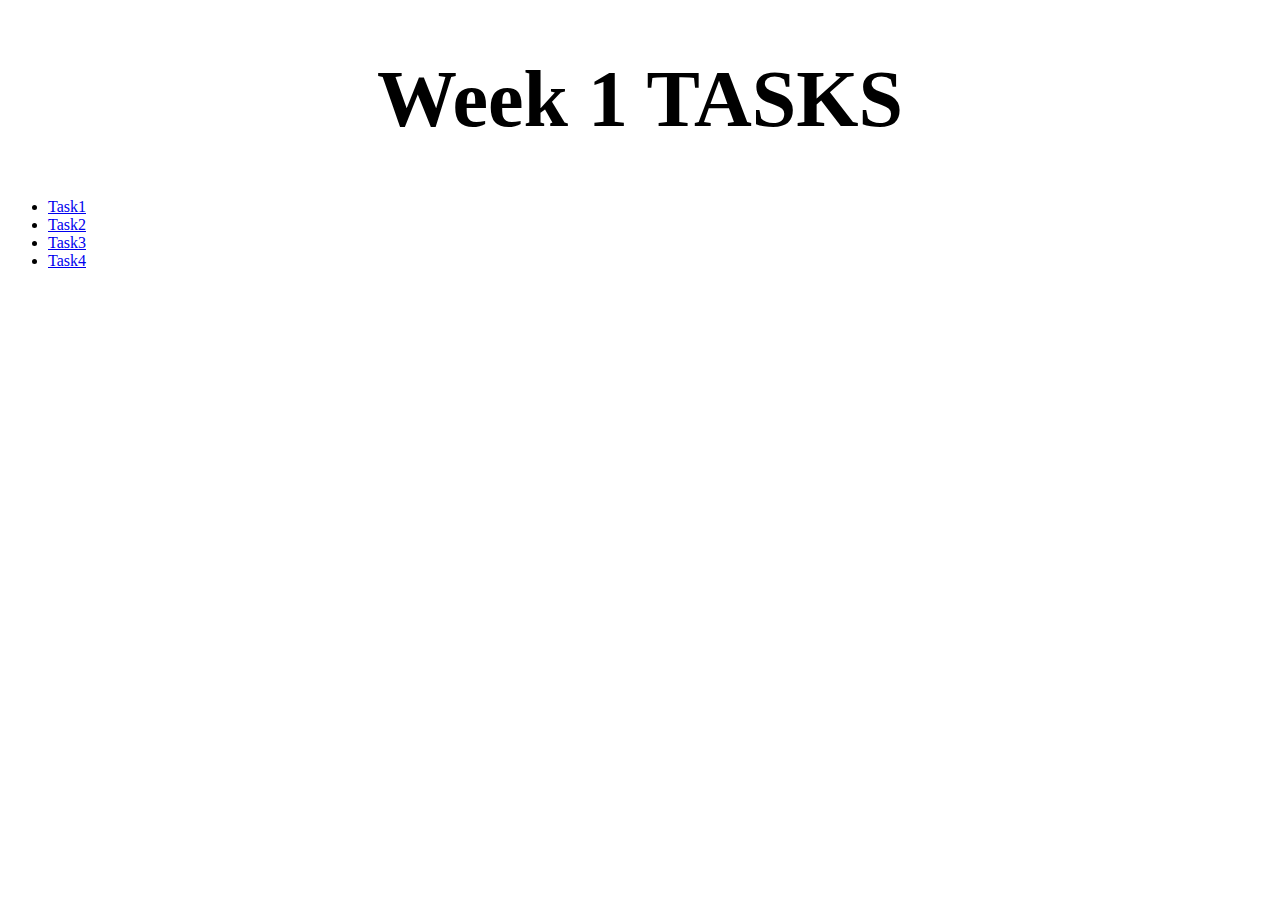
==== index.html @ 11029025 "week1 commit" ====
<!DOCTYPE html>
<html lang="en">
<head>
    <meta charset="UTF-8">
    <meta name="viewport" content="width=device-width, initial-scale=1.0">
    <title>Document</title>
    <style>
        h1{
            text-align: center;
            font-size: 5rem;
        }
    </style>
</head>
<body>
    <h1>Week 1 TASKS</h1>

    <div class="tasks">
        <ul>
            <li><a href="Week1/Task1/index.html">Task1</a></li>
            <li><a href="Week1/Task2/index.html">Task2</a></li>
            <li><a href="Week1/Task3/index.html">Task3</a></li>
            <li><a href="Week1/Task4/index.html">Task4</a></li>
        </ul>
    </div>
</body>
</html>
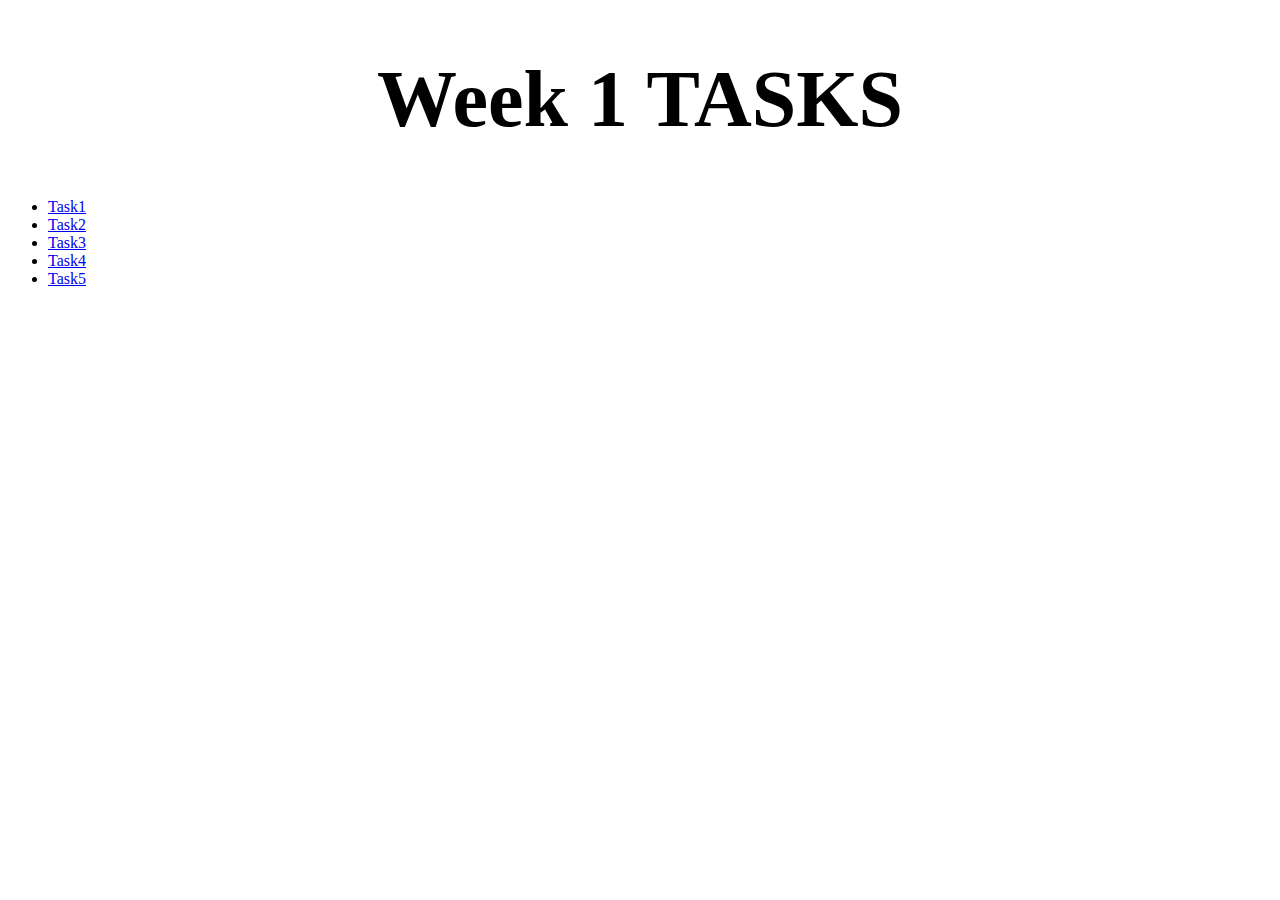
==== commit 3d02f860: "added netflix clone link" ====
--- a/index.html
+++ b/index.html
@@ -20,7 +20,8 @@
             <li><a href="Week1/Task2/index.html">Task2</a></li>
             <li><a href="Week1/Task3/index.html">Task3</a></li>
             <li><a href="Week1/Task4/index.html">Task4</a></li>
+            <li><a href="Netflix Clone/index.html">Task5</a></li>
         </ul>
     </div>
 </body>
-</html>+</html>
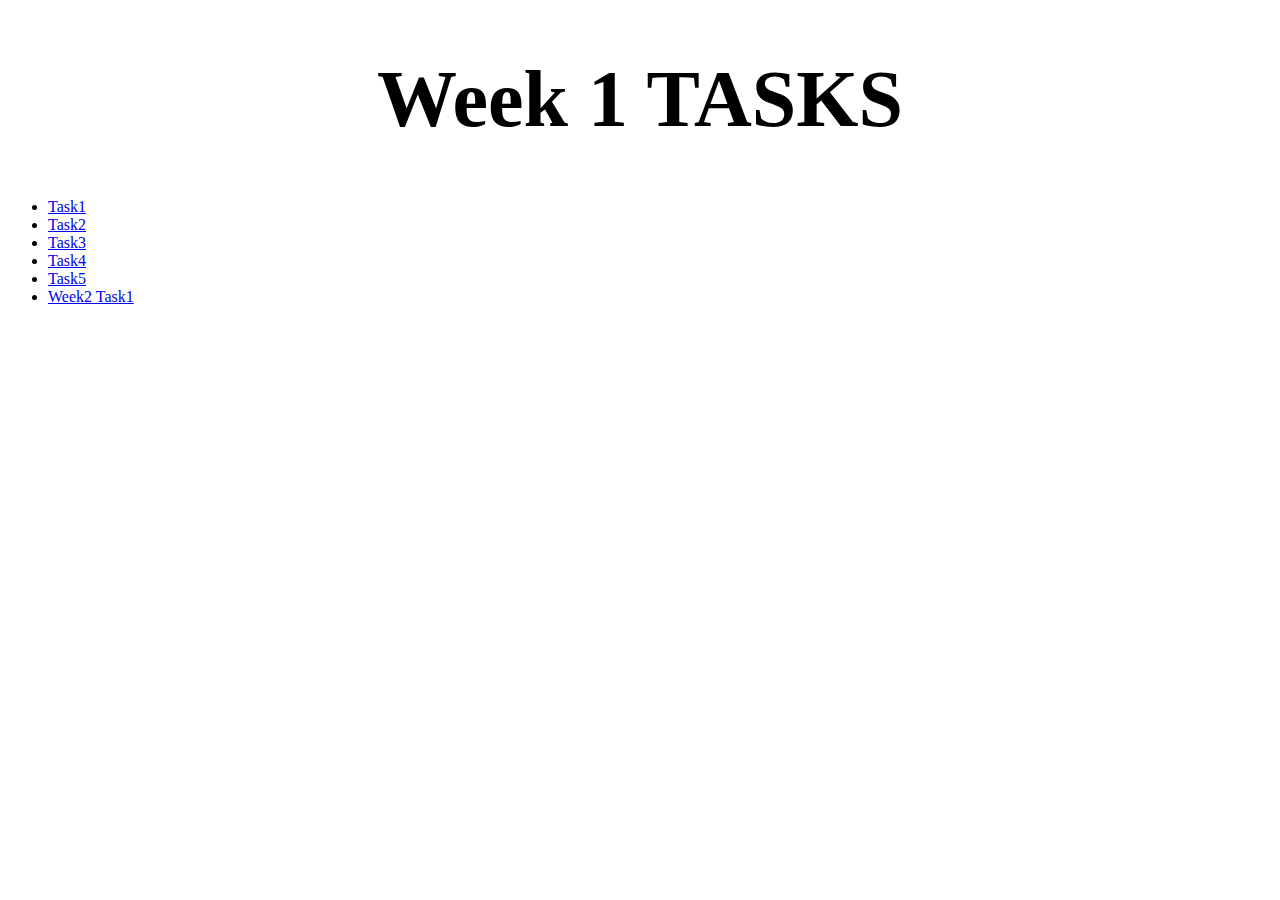
==== commit e11621ad: "Update index.html" ====
--- a/index.html
+++ b/index.html
@@ -21,6 +21,8 @@
             <li><a href="Week1/Task3/index.html">Task3</a></li>
             <li><a href="Week1/Task4/index.html">Task4</a></li>
             <li><a href="Netflix Clone/index.html">Task5</a></li>
+            <li><a href="Week2/Task1/index.html">Week2 Task1</a></li>
+            
         </ul>
     </div>
 </body>
